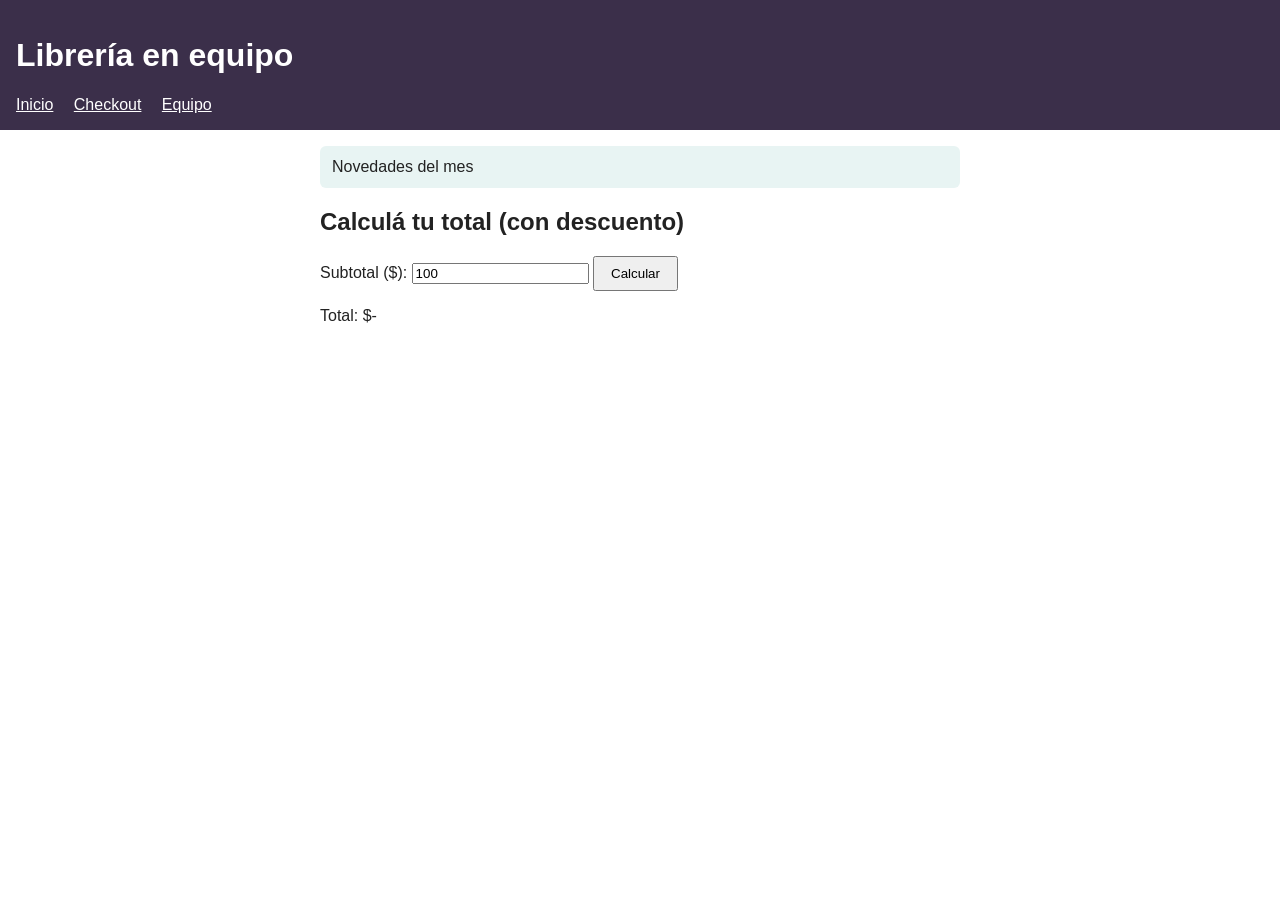
==== index.html @ c37173cf "Add files via upload Primer commit para práctica" ====
<!DOCTYPE html>
<html lang="es">
<head>
  <meta charset="UTF-8">
  <meta name="viewport" content="width=device-width, initial-scale=1">
  <title>Librería en equipo</title>
  <link rel="stylesheet" href="estilos.css">
</head>
<body>
  <header>
    <h1>Librería en equipo</h1>
    <nav>
      <a href="index.html">Inicio</a>
      <a href="checkout.html">Checkout</a>
      <a href="equipo.html">Equipo</a>
    </nav>
  </header>

  <main>
    <div class="promo">Novedades del mes</div>

    <section>
      <h2>Calculá tu total (con descuento)</h2>
      <label for="subtotal">Subtotal ($):</label>
      <input type="number" id="subtotal" value="100">
      <button type="button" onclick="mostrarTotal()">Calcular</button>
      <p>Total: $<span id="resultado">-</span></p>
    </section>
  </main>

  <script src="cart.js"></script>
</body>
</html>
---- estilos.css ----
body { font-family: Arial, sans-serif; margin: 0; color: #222; }
header { background: #3b2f4a; color: #fff; padding: 1rem; }
nav a { color: #fff; margin-right: 1rem; }
main { padding: 1rem; max-width: 640px; margin: auto; }
.promo { background: #e8f4f3; padding: 0.75rem; border-radius: 6px; } /* Color de la promoción */
button { padding: 0.5rem 1rem; cursor: pointer; }
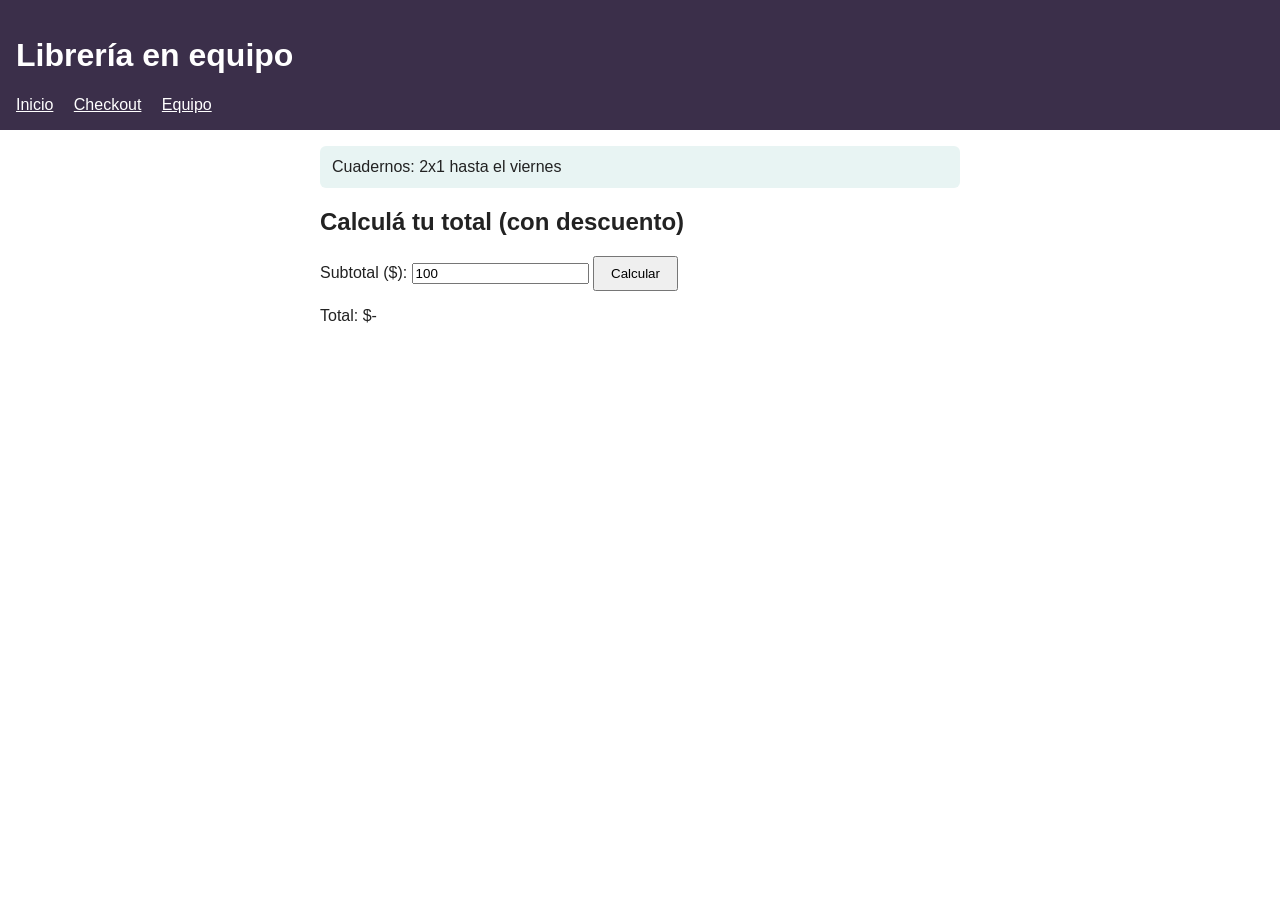
==== commit 07135bfc: "cambie la promo a 2x1 hasta el viernes" ====
--- a/index.html
+++ b/index.html
@@ -17,7 +17,7 @@
   </header>
 
   <main>
-    <div class="promo">Novedades del mes</div>
+    <div class="promo">Cuadernos: 2x1 hasta el viernes</div>
 
     <section>
       <h2>Calculá tu total (con descuento)</h2>
